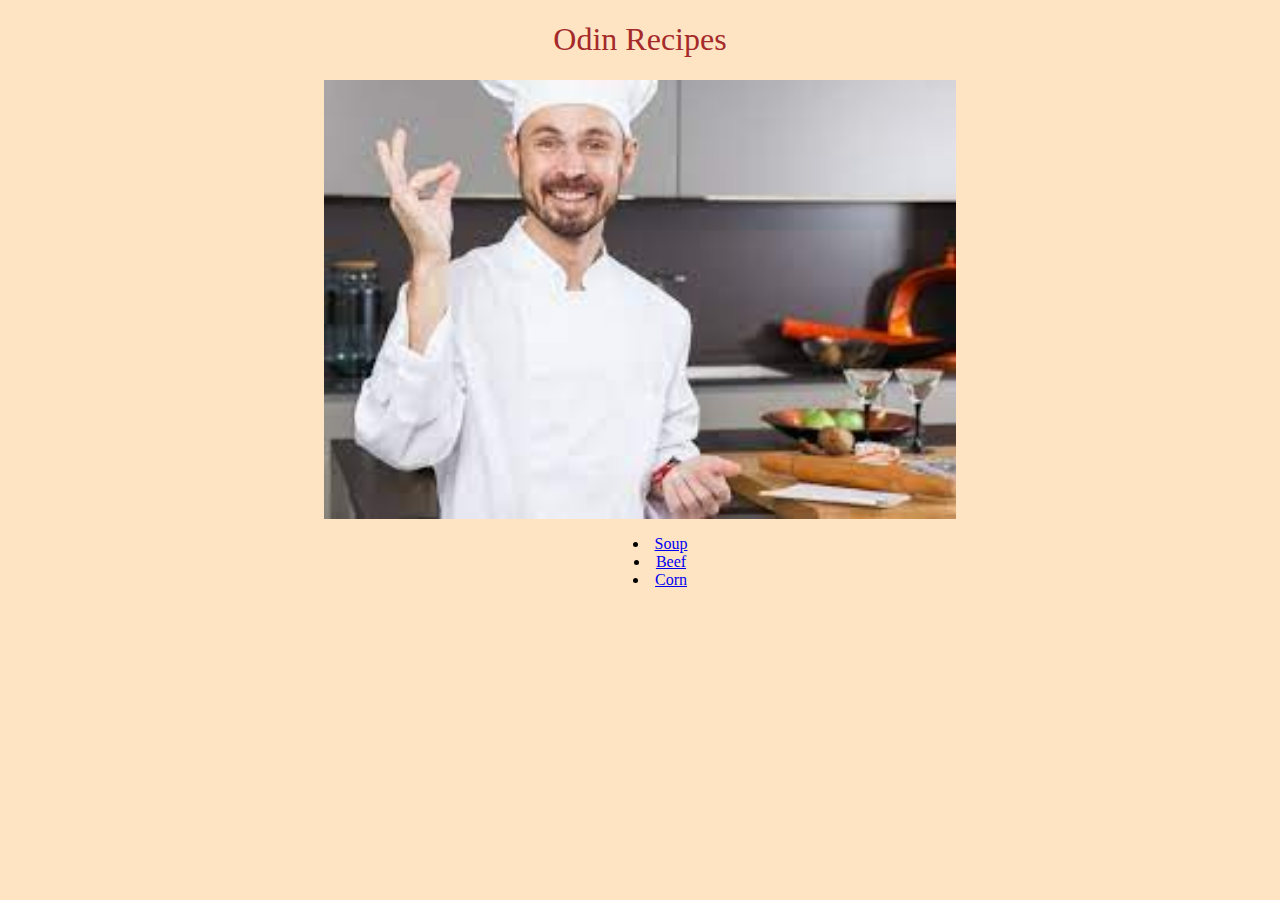
==== index.html @ 5d54c6c3 "Add internal and inline styles" ====
<!DOCTYPE html>
<html lang="en">
<head>
    <meta charset="UTF-8">
    <meta name="viewport" content="width=device-width, initial-scale=1.0">
    <title>Recipes List</title>
    <style>
        * {
            background-color: bisque;
        }
        img {
            display: block;
            margin-right: auto;
            margin-left: auto;
            width: 50%;
        }
        ul {
            text-align: center;
            list-style-position: inside;
        }
    </style>
</head>
<body>
    <h1 style="color: brown; font-weight: 500; text-align: center; font-family: fantasy;">Odin Recipes</h1>
    <img alt="A chef smiling" src="images/chef.jpeg">
    <ul>
        <li><a href="recipes/soup.html">Soup</a></li>
        <lI><a href="recipes/beef.html">Beef</a></li>
        <li><a href="recipes/corn.html">Corn</a></li>
     </ul>
</body>
</html>
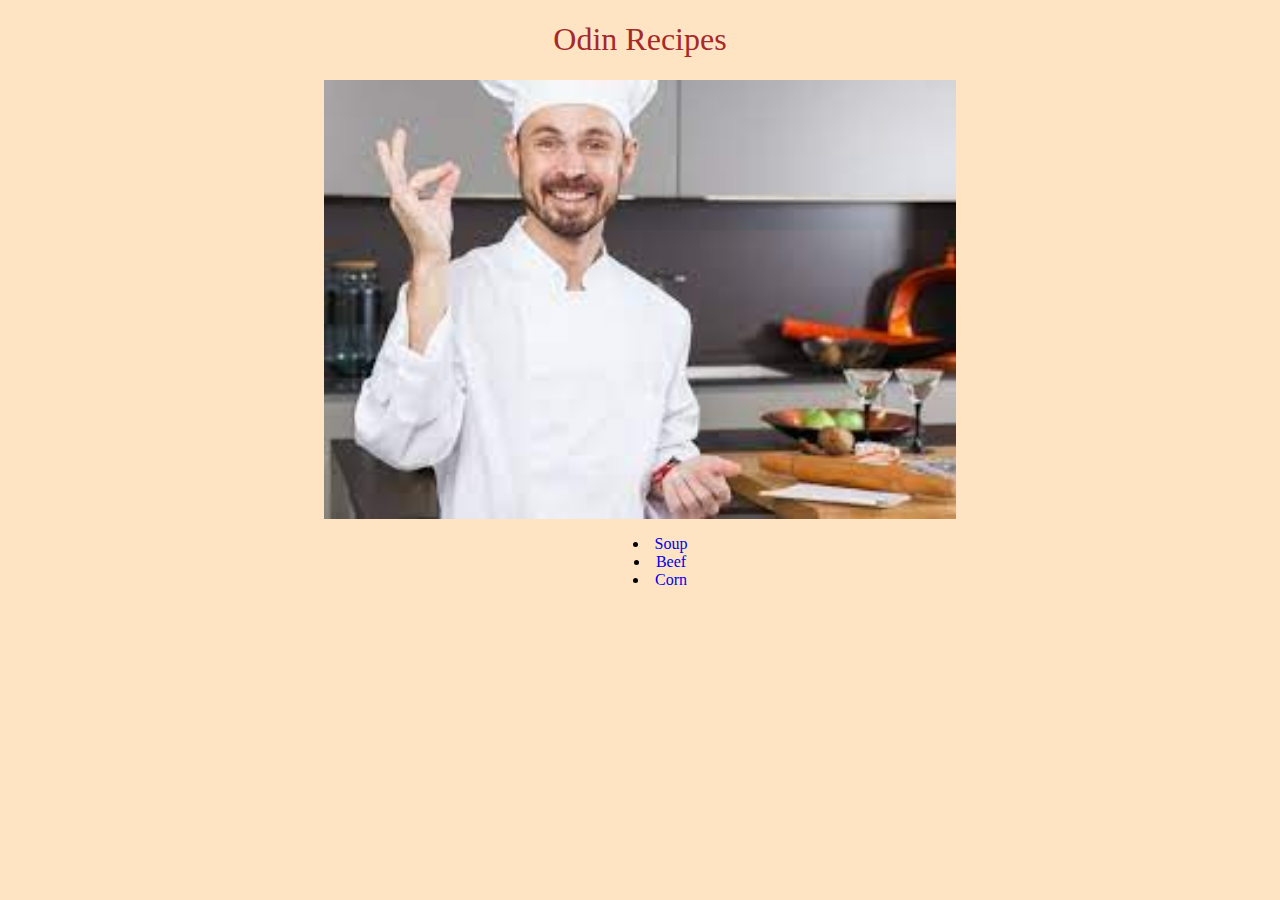
==== commit ee0d0134: "Link styles.css" ====
--- a/index.html
+++ b/index.html
@@ -4,6 +4,7 @@
     <meta charset="UTF-8">
     <meta name="viewport" content="width=device-width, initial-scale=1.0">
     <title>Recipes List</title>
+    <link rel="stylesheet" href="styles/styles.css">
     <style>
         * {
             background-color: bisque;
--- a/styles/styles.css
+++ b/styles/styles.css
@@ -0,0 +1,3 @@
+a {
+    text-decoration: none;
+}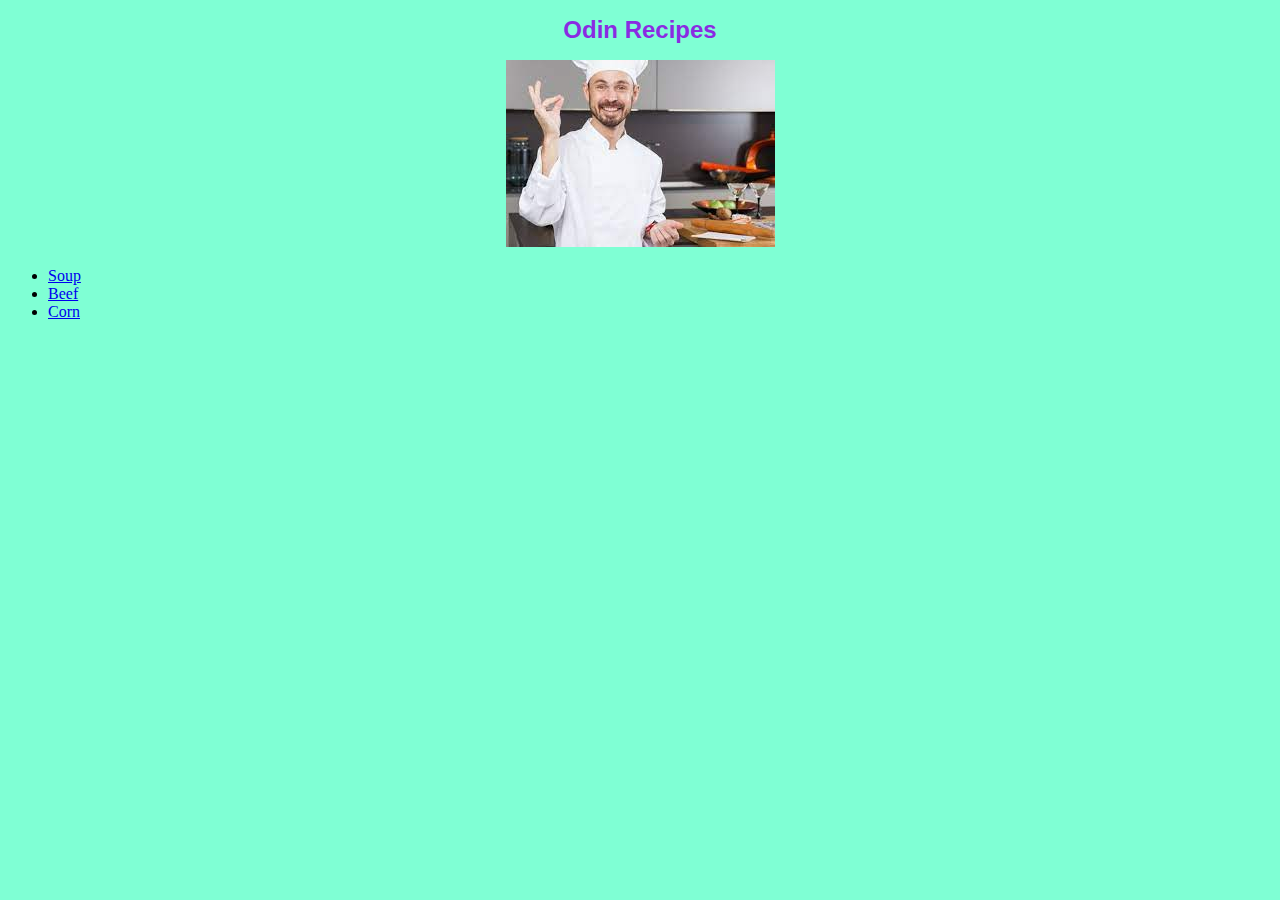
==== commit c7e0e49b: "Add basic styling" ====
--- a/index.html
+++ b/index.html
@@ -5,25 +5,12 @@
     <meta name="viewport" content="width=device-width, initial-scale=1.0">
     <title>Recipes List</title>
     <link rel="stylesheet" href="styles/styles.css">
-    <style>
-        * {
-            background-color: bisque;
-        }
-        img {
-            display: block;
-            margin-right: auto;
-            margin-left: auto;
-            width: 50%;
-        }
-        ul {
-            text-align: center;
-            list-style-position: inside;
-        }
-    </style>
 </head>
 <body>
-    <h1 style="color: brown; font-weight: 500; text-align: center; font-family: fantasy;">Odin Recipes</h1>
-    <img alt="A chef smiling" src="images/chef.jpeg">
+    <h1 class="header">Odin Recipes</h1>
+    <div class="img">
+        <img alt="A chef smiling" src="images/chef.jpeg">
+    </div>
     <ul>
         <li><a href="recipes/soup.html">Soup</a></li>
         <lI><a href="recipes/beef.html">Beef</a></li>
--- a/styles/styles.css
+++ b/styles/styles.css
@@ -1,3 +1,19 @@
-a {
-    text-decoration: none;
+.header{
+    font-weight: 900;
+    font-size: 24px;
+    color: blueviolet;
+    font-family: 'Lucida Sans', 'Lucida Sans Regular', 'Lucida Grande', 'Lucida Sans Unicode', Geneva, Verdana, sans-serif;
+    text-align: center;
+}
+
+.header.two {
+    font-size: 20px;
+}
+
+.img {
+    text-align: center;
+}
+
+body {
+    background-color: aquamarine;
 }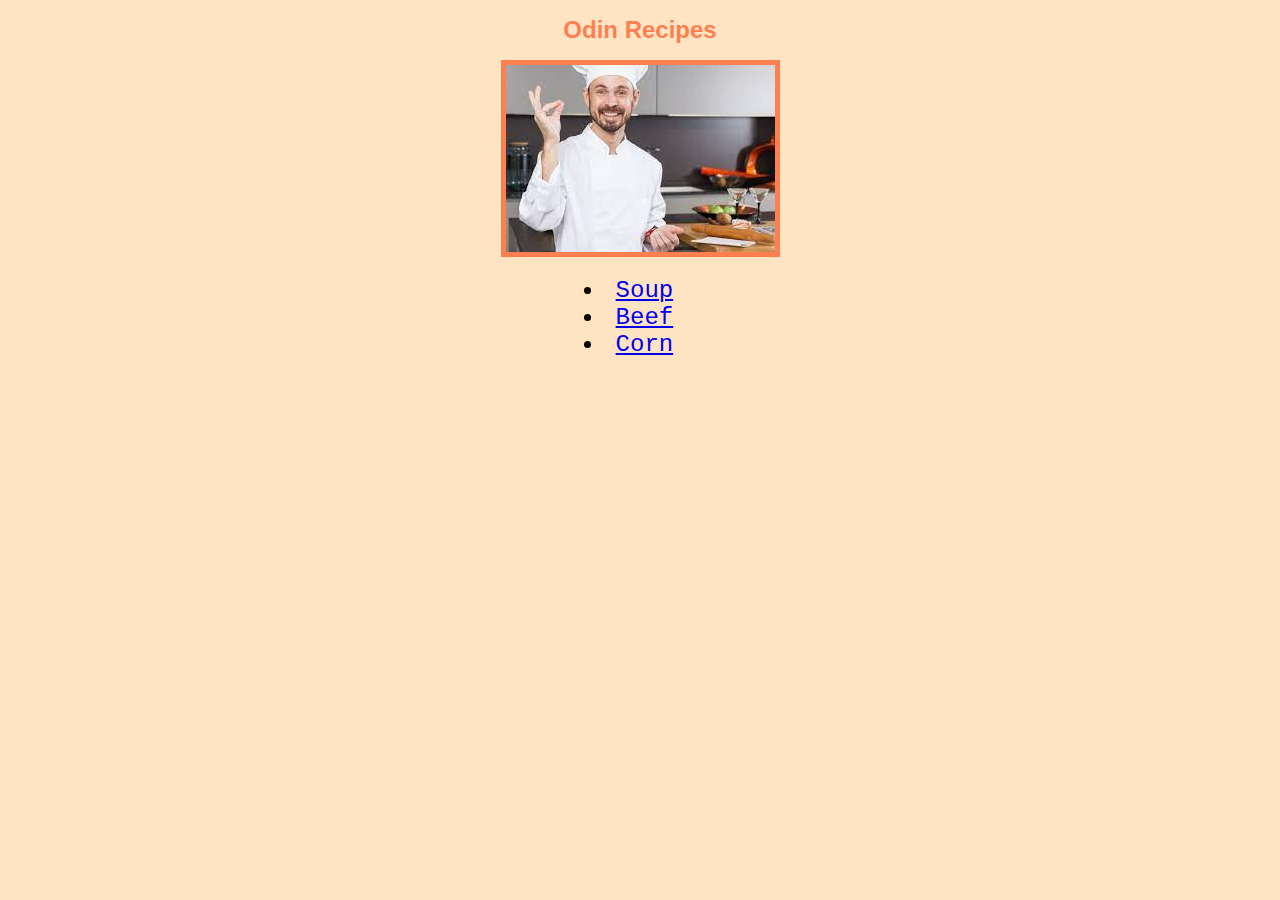
==== commit 24439e8d: "Update styles" ====
--- a/index.html
+++ b/index.html
@@ -11,7 +11,7 @@
     <div class="img">
         <img alt="A chef smiling" src="images/chef.jpeg">
     </div>
-    <ul>
+    <ul id="recipes">
         <li><a href="recipes/soup.html">Soup</a></li>
         <lI><a href="recipes/beef.html">Beef</a></li>
         <li><a href="recipes/corn.html">Corn</a></li>
--- a/styles/styles.css
+++ b/styles/styles.css
@@ -1,11 +1,22 @@
 .header{
     font-weight: 900;
     font-size: 24px;
-    color: blueviolet;
+    color:coral;
     font-family: 'Lucida Sans', 'Lucida Sans Regular', 'Lucida Grande', 'Lucida Sans Unicode', Geneva, Verdana, sans-serif;
     text-align: center;
 }
 
+#recipes {
+    text-align: center;
+    list-style-position: inside;
+    padding-right: 5%;
+}
+
+li {
+    font-family: 'Courier New', Courier, monospace;
+    font-weight: 400;
+    font-size: 24px;
+}
 .header.two {
     font-size: 20px;
 }
@@ -14,6 +25,10 @@
     text-align: center;
 }
 
+img {
+    border: solid coral 5px;
+}
+
 body {
-    background-color: aquamarine;
+    background-color:bisque;
 }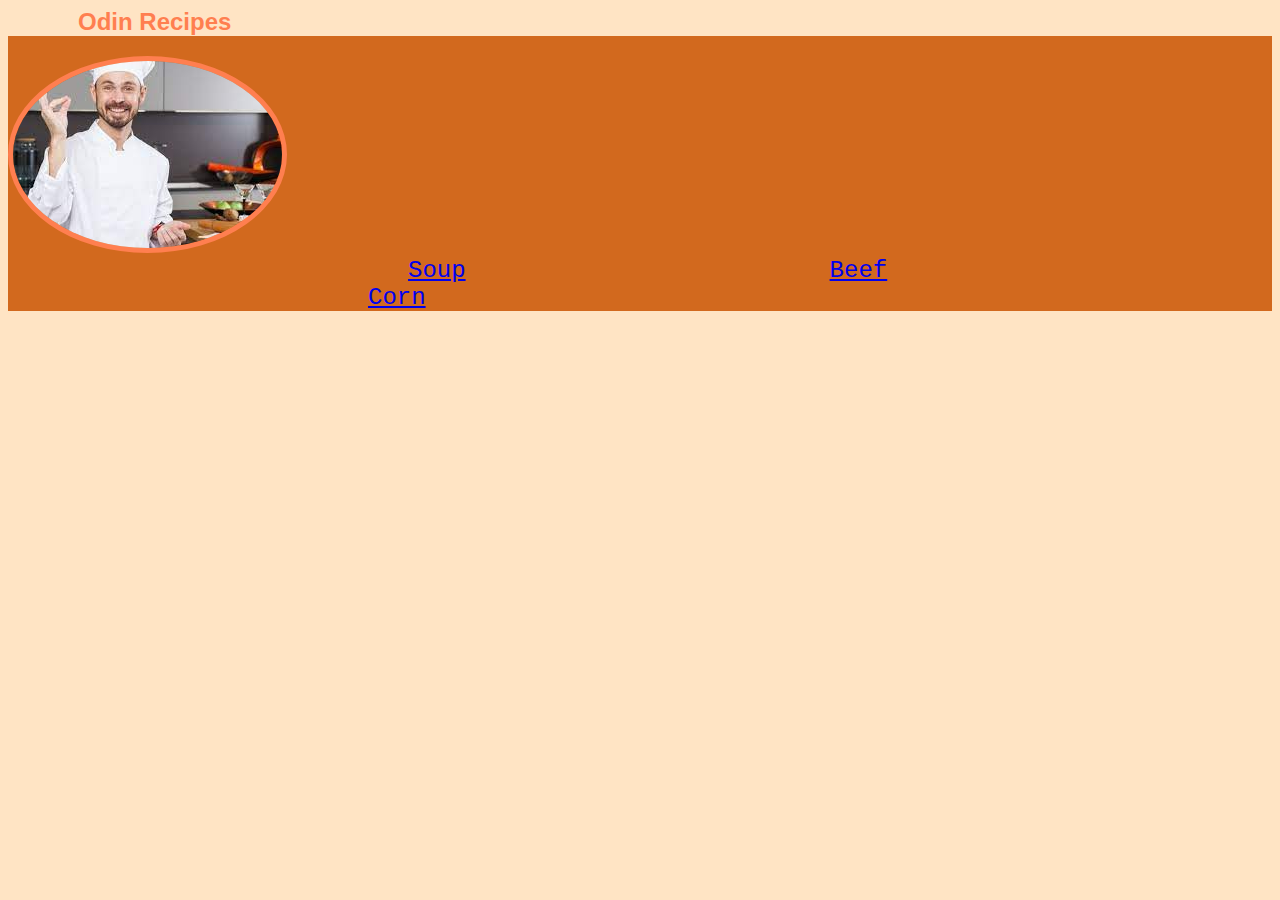
==== commit 16d48f9d: "Update styles" ====
--- a/index.html
+++ b/index.html
@@ -7,14 +7,16 @@
     <link rel="stylesheet" href="styles/styles.css">
 </head>
 <body>
-    <h1 class="header">Odin Recipes</h1>
-    <div class="img">
-        <img alt="A chef smiling" src="images/chef.jpeg">
+    <div class="header" id="header">
+        <h1 class="header">Odin Recipes</h1>
     </div>
-    <ul id="recipes">
-        <li><a href="recipes/soup.html">Soup</a></li>
-        <lI><a href="recipes/beef.html">Beef</a></li>
-        <li><a href="recipes/corn.html">Corn</a></li>
-     </ul>
+    <div class="logo">
+        <img id="logo" alt="A chef smiling" src="images/chef.jpeg">
+        <ul id="recipes">
+            <li><a href="recipes/soup.html">Soup</a></li>
+            <lI><a href="recipes/beef.html">Beef</a></li>
+            <li><a href="recipes/corn.html">Corn</a></li>
+         </ul>
+    </div>
 </body>
 </html>--- a/styles/styles.css
+++ b/styles/styles.css
@@ -3,26 +3,37 @@
     font-size: 24px;
     color:coral;
     font-family: 'Lucida Sans', 'Lucida Sans Regular', 'Lucida Grande', 'Lucida Sans Unicode', Geneva, Verdana, sans-serif;
-    text-align: center;
+    margin-left: 35px;
+    display: inline;
+}
+
+.logo {
+    background-color: chocolate;
+}
+
+#logo {
+    margin-right: 75%;
+    display: inline;
+    border-radius: 70%;
+    margin-top: 20px;
 }
 
 #recipes {
     text-align: center;
     list-style-position: inside;
     padding-right: 5%;
+    display: inline;
 }
 
 li {
     font-family: 'Courier New', Courier, monospace;
     font-weight: 400;
     font-size: 24px;
+    display:inline;
+    padding-left:15em;
 }
 .header.two {
     font-size: 20px;
-}
-
-.img {
-    text-align: center;
 }
 
 img {
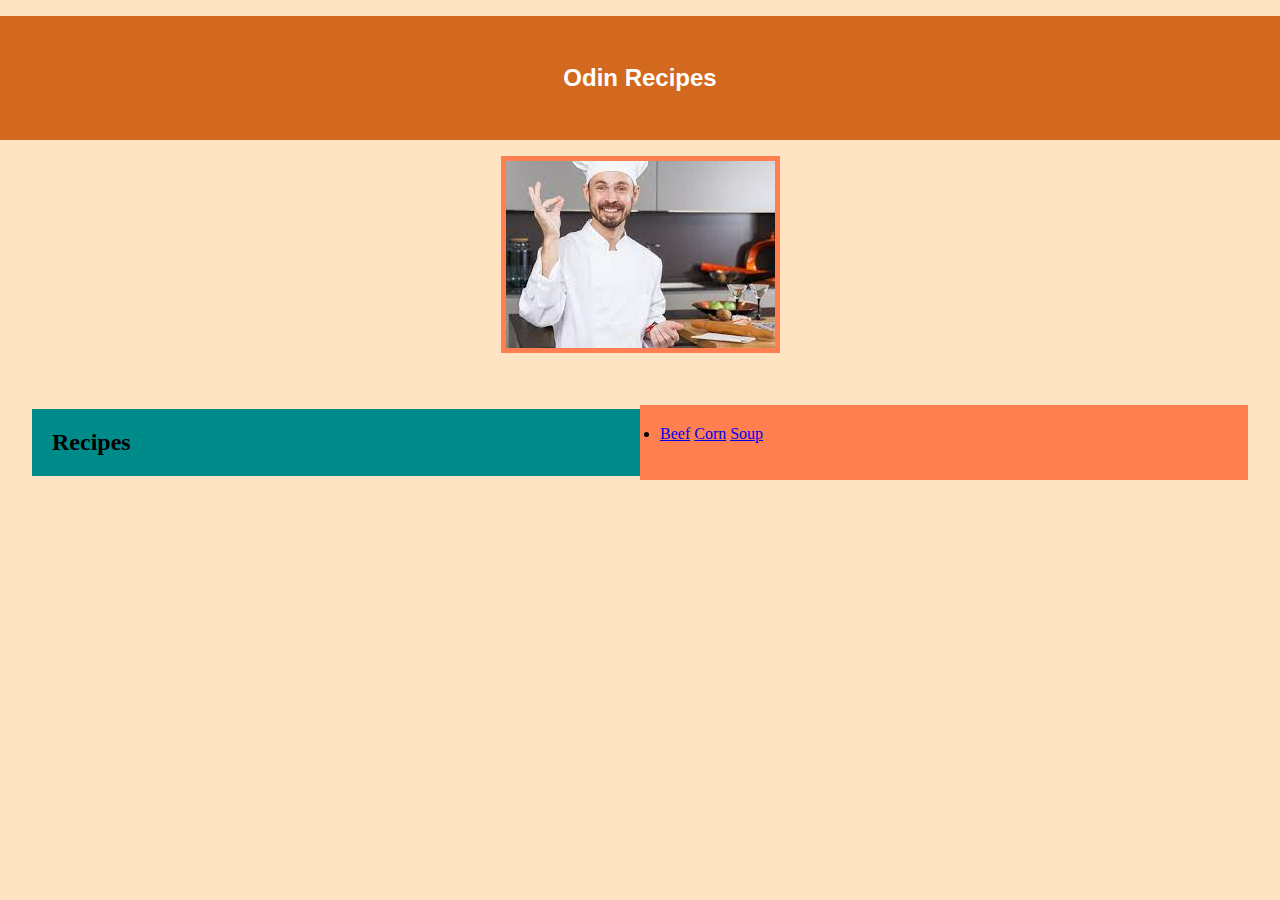
==== commit c3910dee: "Update styles" ====
--- a/index.html
+++ b/index.html
@@ -6,17 +6,25 @@
     <title>Recipes List</title>
     <link rel="stylesheet" href="styles/styles.css">
 </head>
-<body>
-    <div class="header" id="header">
+    <body>
         <h1 class="header">Odin Recipes</h1>
-    </div>
-    <div class="logo">
-        <img id="logo" alt="A chef smiling" src="images/chef.jpeg">
-        <ul id="recipes">
-            <li><a href="recipes/soup.html">Soup</a></li>
-            <lI><a href="recipes/beef.html">Beef</a></li>
-            <li><a href="recipes/corn.html">Corn</a></li>
-         </ul>
-    </div>
-</body>
+        <div class="image">
+            <img class="logo" alt="A chef smiling" src="images/chef.jpeg">
+        </div>
+
+        <div class="container">
+
+            <h2>Recipes</h2>
+
+            <ul>
+                <li>
+                    <a href="recipes/beef.html">Beef</a>
+                    <a href="recipes/corn.html">Corn</a>
+                    <a href="recipes/soup.html">Soup</a>
+                </li>
+            </ul>
+            
+        </div>
+    
+    </body>
 </html>--- a/styles/styles.css
+++ b/styles/styles.css
@@ -1,39 +1,42 @@
 .header{
     font-weight: 900;
     font-size: 24px;
-    color:coral;
+    color: white;
+    text-align: center;
     font-family: 'Lucida Sans', 'Lucida Sans Regular', 'Lucida Grande', 'Lucida Sans Unicode', Geneva, Verdana, sans-serif;
-    margin-left: 35px;
-    display: inline;
+    padding: 2em;
+    background-color:chocolate;
+}
+
+body {
+    margin: 0;
+    padding: 0;
+}
+
+.image{
+    text-align: center;
 }
 
 .logo {
     background-color: chocolate;
 }
 
-#logo {
-    margin-right: 75%;
-    display: inline;
-    border-radius: 70%;
-    margin-top: 20px;
+.container{
+    display: flex;
+    padding: 2em;
 }
 
-#recipes {
-    text-align: center;
-    list-style-position: inside;
-    padding-right: 5%;
-    display: inline;
+ul {
+    flex: 1;
+    padding: 20px;
+    background-color: coral;
 }
 
-li {
-    font-family: 'Courier New', Courier, monospace;
-    font-weight: 400;
-    font-size: 24px;
-    display:inline;
-    padding-left:15em;
-}
-.header.two {
-    font-size: 20px;
+
+h2 {
+    flex: 1;
+    padding: 20px;
+    background-color: darkcyan;
 }
 
 img {
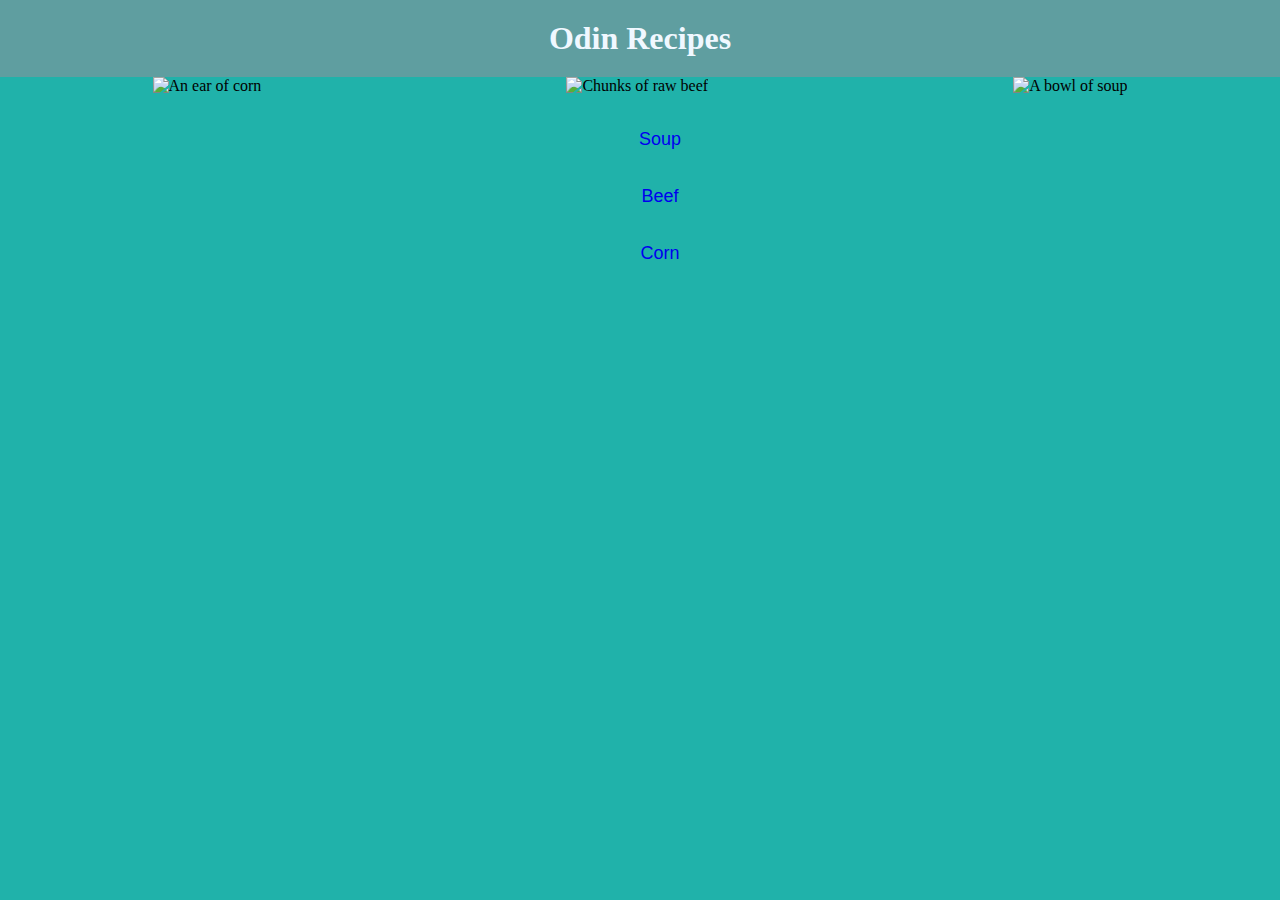
==== commit af37feba: "Clean up style" ====
--- a/index.html
+++ b/index.html
@@ -3,28 +3,22 @@
 <head>
     <meta charset="UTF-8">
     <meta name="viewport" content="width=device-width, initial-scale=1.0">
-    <title>Recipes List</title>
-    <link rel="stylesheet" href="styles/styles.css">
+    <title>Document</title>
+    <link rel="stylesheet" href="styles/styles.css"
 </head>
-    <body>
-        <h1 class="header">Odin Recipes</h1>
-        <div class="image">
-            <img class="logo" alt="A chef smiling" src="images/chef.jpeg">
-        </div>
-
-        <div class="container">
-
-            <h2>Recipes</h2>
-
-            <ul>
-                <li>
-                    <a href="recipes/beef.html">Beef</a>
-                    <a href="recipes/corn.html">Corn</a>
-                    <a href="recipes/soup.html">Soup</a>
-                </li>
-            </ul>
-            
-        </div>
-    
-    </body>
+<body>
+    <h1 class="header"> Odin Recipes </h1>
+    <div class="container">
+        <img alt="An ear of corn" src="../odin-recipes/images/download.jpeg">
+        <img alt="Chunks of raw beef" src="../odin-recipes/images/beef.jpeg">
+        <img alt="A bowl of soup" src="../odin-recipes/images/chicken-tortilla.jpeg">
+    </div>
+    <div class="container">
+        <ul>
+            <li><a href="../odin-recipes/recipes/soup.html">Soup</a></li>
+            <li><a href="../odin-recipes/recipes/beef.html">Beef</a></li>
+            <li><a href="../odin-recipes/recipes/corn.html">Corn</a></li>
+        </ul>
+    </div>
+</body>
 </html>--- a/styles/styles.css
+++ b/styles/styles.css
@@ -1,48 +1,59 @@
-.header{
-    font-weight: 900;
-    font-size: 24px;
-    color: white;
-    text-align: center;
-    font-family: 'Lucida Sans', 'Lucida Sans Regular', 'Lucida Grande', 'Lucida Sans Unicode', Geneva, Verdana, sans-serif;
-    padding: 2em;
-    background-color:chocolate;
-}
 
 body {
     margin: 0;
     padding: 0;
+    background-color: lightseagreen;
+}
+.header {
+    background-color:cadetblue;
+    text-align: center;
+    color: aliceblue;
+    padding: 20px;
+    font-family: Cambria, Cochin, Georgia, Times, 'Times New Roman', serif;
+    margin: 0;
 }
 
-.image{
+.container {
+    background-color: lightseagreen;
+    display: flex;
+    justify-content: space-around;
+    gap: auto;
+    margin: 0;
+}
+.footer{
+    background-color:cadetblue;
     text-align: center;
 }
-
-.logo {
-    background-color: chocolate;
+ul, ol{
+    list-style-type: none;
+    text-align: center;
+    list-style-position: inside;
 }
 
-.container{
-    display: flex;
-    padding: 2em;
+ol {
+    list-style-type:decimal;
 }
 
-ul {
-    flex: 1;
-    padding: 20px;
-    background-color: coral;
+li {
+    font-family: 'Lucida Sans', 'Lucida Sans Regular', 'Lucida Grande', 'Lucida Sans Unicode', Geneva, Verdana, sans-serif;
+    font-size: large;
+    padding: 1em;
+    color: aliceblue;
 }
 
-
-h2 {
-    flex: 1;
-    padding: 20px;
-    background-color: darkcyan;
+a:link {
+    text-decoration: none;
 }
 
-img {
-    border: solid coral 5px;
+a:hover {
+    text-decoration: none;
 }
 
-body {
-    background-color:bisque;
+a:active {
+    text-decoration: none;
+}
+
+p {
+    text-align: center;
+    color: aliceblue;
 }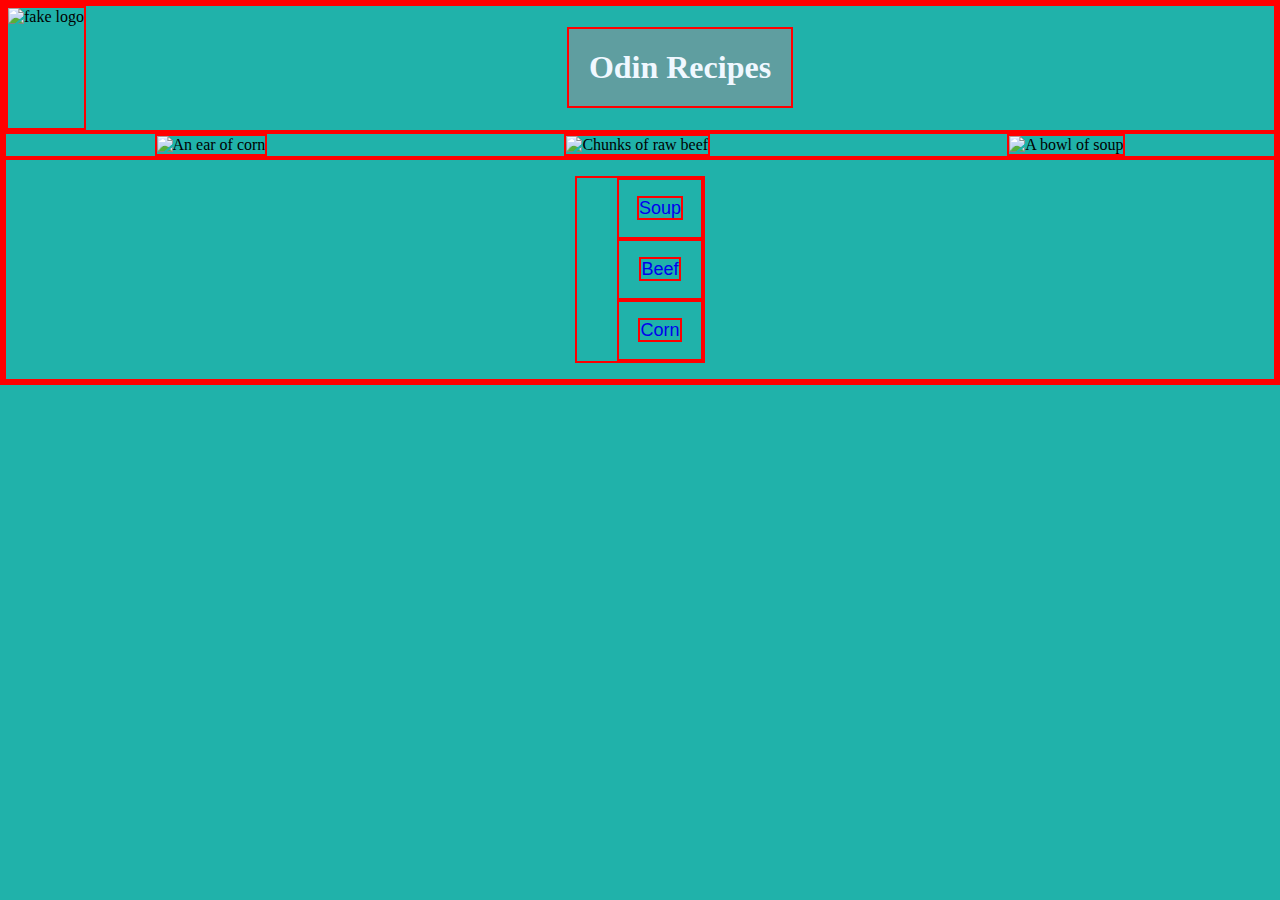
==== commit c89820bd: "Add logo and update styles" ====
--- a/index.html
+++ b/index.html
@@ -7,7 +7,10 @@
     <link rel="stylesheet" href="styles/styles.css"
 </head>
 <body>
-    <h1 class="header"> Odin Recipes </h1>
+    <div class="header-div">
+           <img class = "logo" alt ="fake logo" src="../odin-recipes/images/logo.png"> 
+           <h1 class="header"> Odin Recipes </h1>
+    </div>
     <div class="container">
         <img alt="An ear of corn" src="../odin-recipes/images/download.jpeg">
         <img alt="Chunks of raw beef" src="../odin-recipes/images/beef.jpeg">
--- a/styles/styles.css
+++ b/styles/styles.css
@@ -1,3 +1,7 @@
+*{
+    border: solid 2px red;
+}
+
 
 body {
     margin: 0;
@@ -10,7 +14,12 @@
     color: aliceblue;
     padding: 20px;
     font-family: Cambria, Cochin, Georgia, Times, 'Times New Roman', serif;
-    margin: 0;
+    margin-right: auto;
+}
+
+.header-div {
+    display:flex;
+    justify-content: center;
 }
 
 .container {
@@ -24,6 +33,11 @@
     background-color:cadetblue;
     text-align: center;
 }
+
+.logo {
+    margin-right: auto;
+}
+
 ul, ol{
     list-style-type: none;
     text-align: center;
@@ -45,12 +59,18 @@
     text-decoration: none;
 }
 
-a:hover {
+a:active {
     text-decoration: none;
 }
 
-a:active {
+a:visited {
     text-decoration: none;
+    color: aliceblue;
+}
+
+a:hover {
+    text-decoration: none;
+    color: brown;
 }
 
 p {
